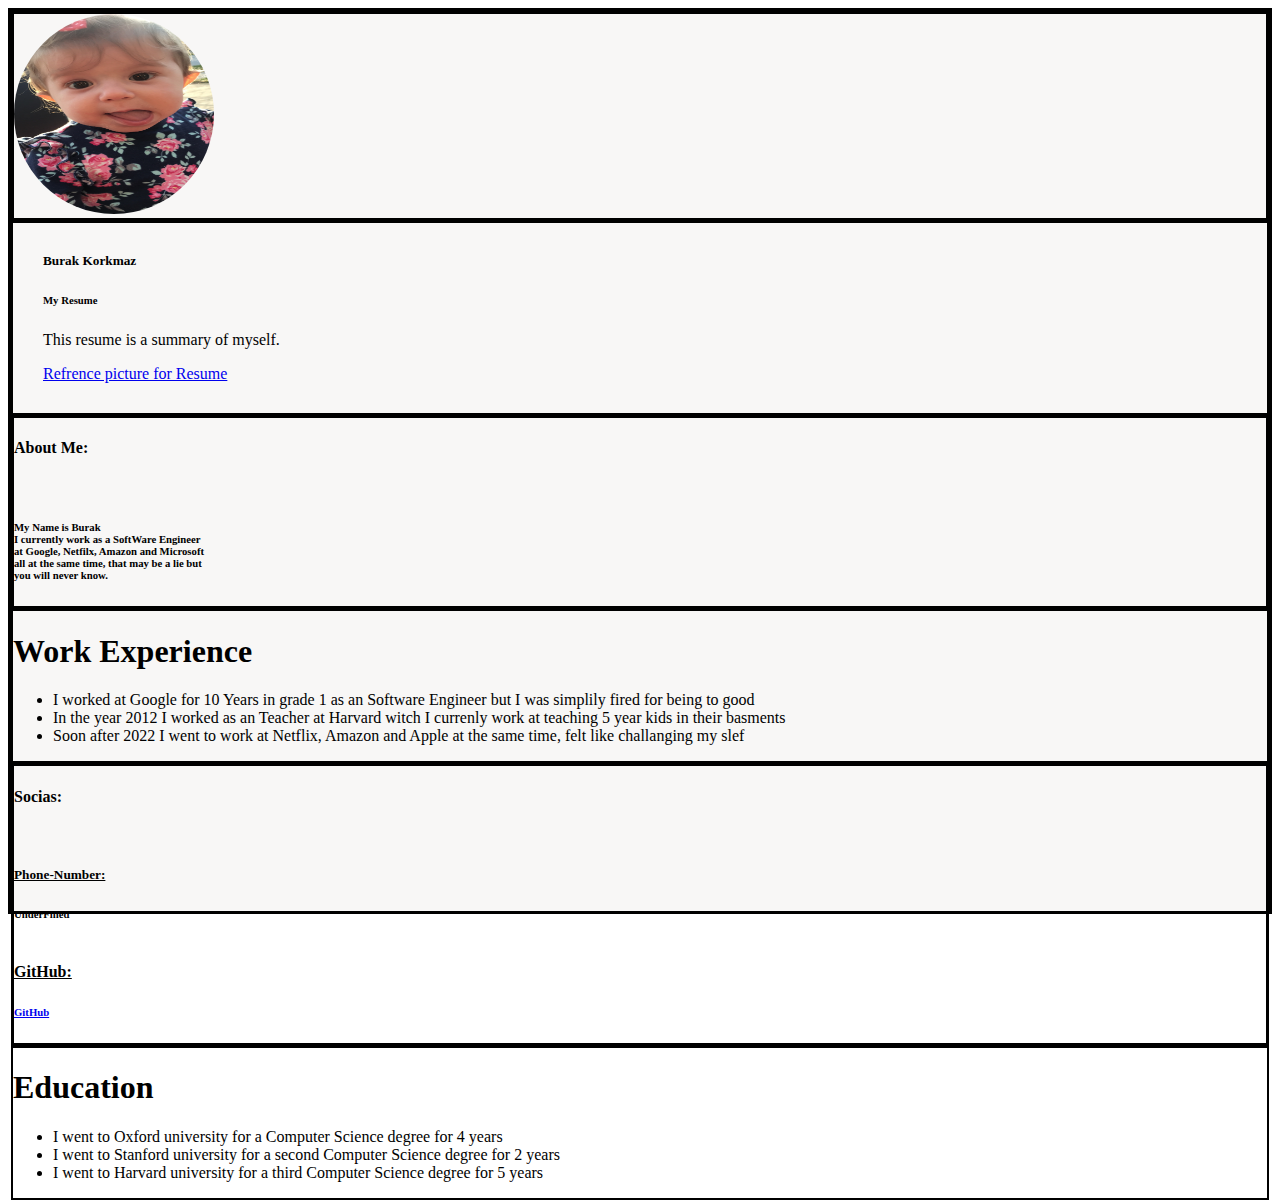
==== Resume.html @ b96f89b7 "Resume" ====
<!doctype html>
<html lang="en">

<head>
    <meta charset="utf-8">
    <meta name="viewport" content="width=device-width, initial-scale=1">
    <title>Burak Resume</title>
    <link href="https://cdn.jsdelivr.net/npm/bootstrap@5.2.3/dist/css/bootstrap.min.css" rel="stylesheet" integrity="sha384-rbsA2VBKQhggwzxH7pPCaAqO46MgnOM80zW1RWuH61DGLwZJEdK2Kadq2F9CUG65" crossorigin="anonymous">
    <link rel="stylesheet" href="Resume.css">
</head>

<body>


    <div class="container">
        <div class="row">
            <div class="col-3 borders">
                <img class="PNG" src="IMG-Ecem.png" alt="Image Of Human">
            </div>

            <div class="col toribo1">
                <div class="card bg-light" style="width: 18rem; margin: 30px;">
                    <div class="card-body">
                        <h5 class="card-title">Burak Korkmaz</h5>
                        <h6 class="card-subtitle mb-2 text-muted">My Resume</h6>
                        <p class="card-text">This resume is a summary of myself.</p>
                        <a href="https://resume-example.com/builder/onboard/start?from=blog" class="card-link">Refrence picture for Resume</a>
                    </div>
                </div>
            </div>
        </div>


        <div class="row">
            <div class="col-3 borders">
                <p>
                    <h4>About Me:</h4>
                    <br>
                    <h6>
                        My Name is Burak <br> I currently work as a SoftWare Engineer <br> at Google, Netfilx, Amazon and Microsoft <br> all at the same time, that may be a lie but <br> you will never know.
                    </h6>
                </p>
            </div>

            <div class="col toribo2">
                <h1>Work Experience</h1>
                <ul>
                    <li>I worked at Google for 10 Years in grade 1 as an Software Engineer but I was simplily fired for being to good</li>
                    <li>In the year 2012 I worked as an Teacher at Harvard witch I currenly work at teaching 5 year kids in their basments</li>
                    <li>Soon after 2022 I went to work at Netflix, Amazon and Apple at the same time, felt like challanging my slef</li>
                </ul>
            </div>
        </div>


        <div class="row">
            <div class="col-3 borders">
                <p>
                    <h4>Socias:</h4>
                    <br>
                    <h5>
                        <b><u>Phone-Number:</u></b>
                        <h6>UnderFined</h6> <br>
                        <b><u>GitHub:</u></b>
                        <h6><a href="https://github.com/BurakABC">GitHub</a></h6>
                    </h5>
                </p>
            </div>

            <div class="col toribo3">
                <h1>Education</h1>
                <ul>
                    <li>I went to Oxford university for a Computer Science degree for 4 years</li>
                    <li>I went to Stanford university for a second Computer Science degree for 2 years</li>
                    <li>I went to Harvard university for a third Computer Science degree for 5 years</li>
                </ul>
            </div>

            <div class="row">
            </div>


            <script src="https://cdn.jsdelivr.net/npm/bootstrap@5.2.3/dist/js/bootstrap.bundle.min.js" integrity="sha384-kenU1KFdBIe4zVF0s0G1M5b4hcpxyD9F7jL+jjXkk+Q2h455rYXK/7HAuoJl+0I4" crossorigin="anonymous"></script>
            <script src="https://ajax.googleapis.com/ajax/libs/jquery/3.6.1/jquery.min.js"></script>
            <script src="Resume.js"></script>
</body>

</html>
---- Resume.css ----
.PNG {
    height: 200px;
    width: 200px;
    border-radius: 50%;
}

.container {
    background-color: rgb(248, 247, 246);
    height: 100vh;
    /* Vh VeiwPort*/
    border: black;
    border-width: 3px;
    border-style: solid;
}

.borders {
    border-style: solid;
    border-width: 3px;
    border-color: black;
}

.toribo1 {
    border-style: solid;
    border-color: black;
    border-width: 2px;
}

.toribo2 {
    border-style: solid;
    border-color: black;
    border-width: 2px;
}

.toribo3 {
    border-style: solid;
    border-color: black;
    border-width: 2px;
}
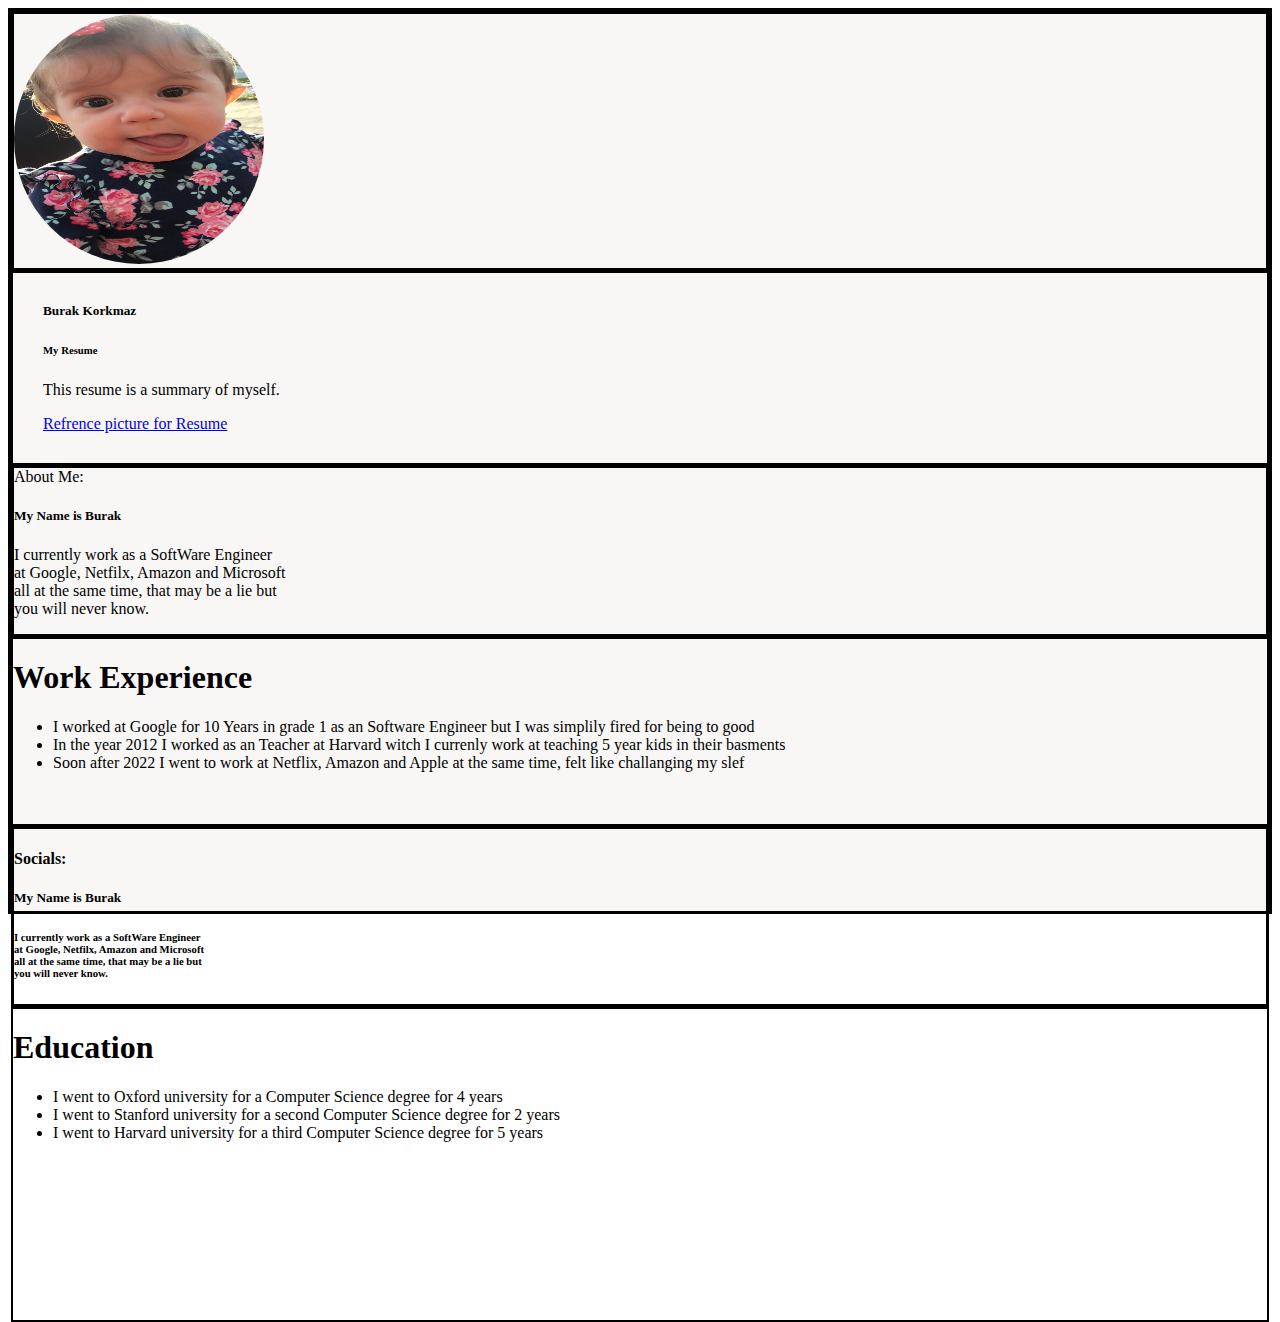
==== commit 1600ebbd: "2 comment on resume" ====
--- a/Resume.html
+++ b/Resume.html
@@ -1,3 +1,4 @@
+<!doctype html>
 <!doctype html>
 <html lang="en">
 
@@ -33,56 +34,57 @@
 
         <div class="row">
             <div class="col-3 borders">
-                <p>
-                    <h4>About Me:</h4>
-                    <br>
-                    <h6>
-                        My Name is Burak <br> I currently work as a SoftWare Engineer <br> at Google, Netfilx, Amazon and Microsoft <br> all at the same time, that may be a lie but <br> you will never know.
-                    </h6>
-                </p>
+
+                <div class="card">
+                    <div class="card-header">
+                        About Me:
+                    </div>
+                    <div class="card-body">
+                        <h5 class="card-title">My Name is Burak </h5>
+                        <p class="card-text">I currently work as a SoftWare Engineer<br>at Google, Netfilx, Amazon and Microsoft<br>all at the same time, that may be a lie but<br>you will never know.</p>
+                    </div>
+                </div>
             </div>
 
             <div class="col toribo2">
-                <h1>Work Experience</h1>
-                <ul>
+                <h1 style="margin-top: 20px;">Work Experience</h1>
+                <ul style="margin-top: 20px;">
                     <li>I worked at Google for 10 Years in grade 1 as an Software Engineer but I was simplily fired for being to good</li>
                     <li>In the year 2012 I worked as an Teacher at Harvard witch I currenly work at teaching 5 year kids in their basments</li>
                     <li>Soon after 2022 I went to work at Netflix, Amazon and Apple at the same time, felt like challanging my slef</li>
                 </ul>
+                <br><br>
             </div>
         </div>
 
 
         <div class="row">
+
             <div class="col-3 borders">
+                <h4><b><u></u>Socials:</u></b></h4>
+                </h4>
                 <p>
-                    <h4>Socias:</h4>
-                    <br>
-                    <h5>
-                        <b><u>Phone-Number:</u></b>
-                        <h6>UnderFined</h6> <br>
-                        <b><u>GitHub:</u></b>
-                        <h6><a href="https://github.com/BurakABC">GitHub</a></h6>
-                    </h5>
+                    <h5>My Name is Burak</h5>
+                    <h6>I currently work as a SoftWare Engineer<br>at Google, Netfilx, Amazon and Microsoft<br>all at the same time, that may be a lie but<br>you will never know.</h6>
                 </p>
+
             </div>
 
             <div class="col toribo3">
-                <h1>Education</h1>
-                <ul>
+                <h1 style="margin-top: 20px;">Education</h1>
+                <ul style="margin-top: 20px;">
                     <li>I went to Oxford university for a Computer Science degree for 4 years</li>
                     <li>I went to Stanford university for a second Computer Science degree for 2 years</li>
                     <li>I went to Harvard university for a third Computer Science degree for 5 years</li>
                 </ul>
+                <br><br><br><br><br><br><br><br><br>
             </div>
-
-            <div class="row">
-            </div>
+        </div>
 
 
-            <script src="https://cdn.jsdelivr.net/npm/bootstrap@5.2.3/dist/js/bootstrap.bundle.min.js" integrity="sha384-kenU1KFdBIe4zVF0s0G1M5b4hcpxyD9F7jL+jjXkk+Q2h455rYXK/7HAuoJl+0I4" crossorigin="anonymous"></script>
-            <script src="https://ajax.googleapis.com/ajax/libs/jquery/3.6.1/jquery.min.js"></script>
-            <script src="Resume.js"></script>
+        <script src="https://cdn.jsdelivr.net/npm/bootstrap@5.2.3/dist/js/bootstrap.bundle.min.js" integrity="sha384-kenU1KFdBIe4zVF0s0G1M5b4hcpxyD9F7jL+jjXkk+Q2h455rYXK/7HAuoJl+0I4" crossorigin="anonymous"></script>
+        <script src="https://ajax.googleapis.com/ajax/libs/jquery/3.6.1/jquery.min.js"></script>
+        <script src="Resume.js"></script>
 </body>
 
 </html>--- a/Resume.css
+++ b/Resume.css
@@ -1,6 +1,6 @@
 .PNG {
-    height: 200px;
-    width: 200px;
+    height: 250px;
+    width: 250px;
     border-radius: 50%;
 }
 
